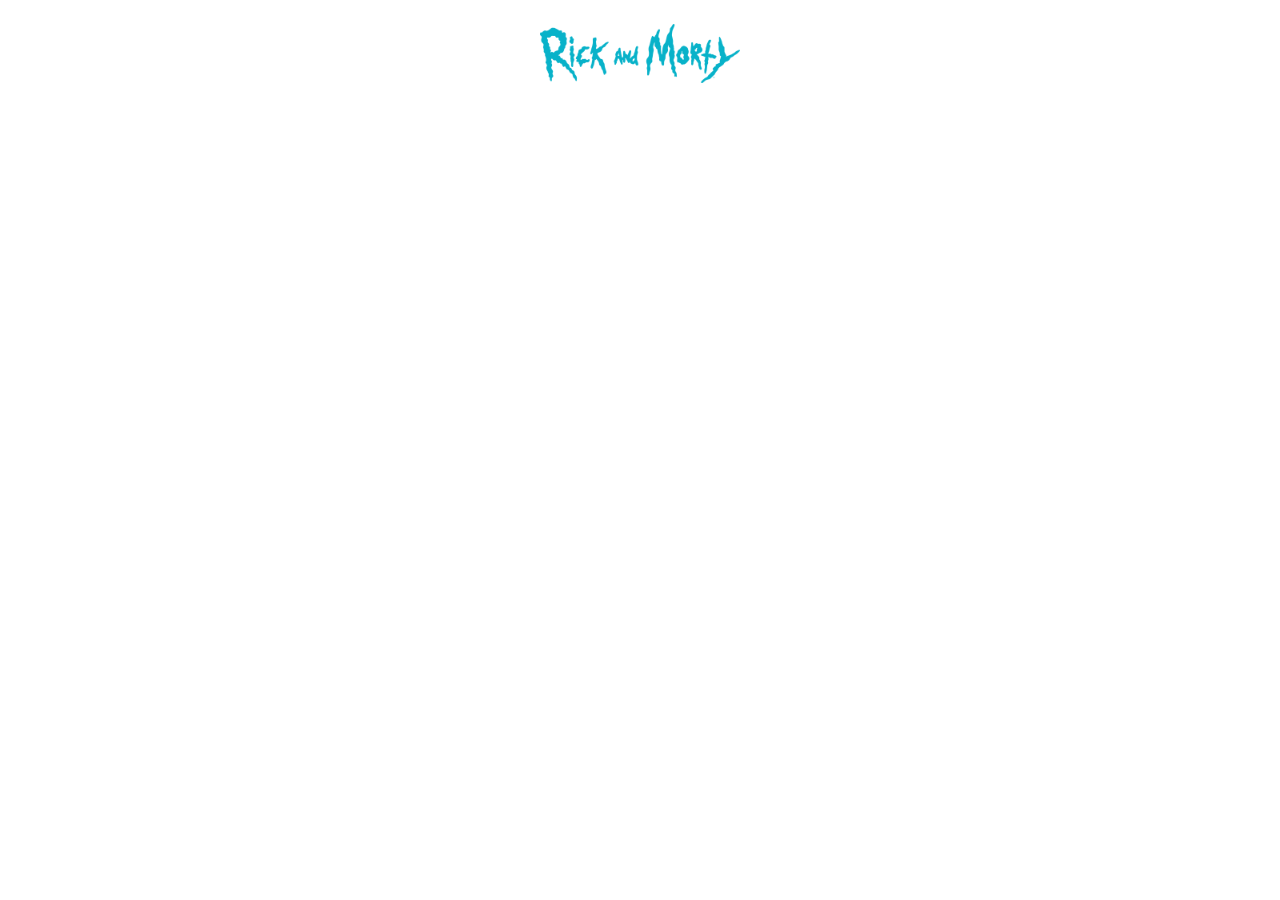
==== Month 2/Week 2/index.html @ f2ed2785 "feat: initialize new project for month 2 week 1" ====
<!DOCTYPE html>
<html lang="en">
  <head>
    <meta charset="UTF-8" />
    <meta name="viewport" content="width=device-width, initial-scale=1.0" />
    <title>Rick and Morty Character Database</title>
    <link rel="stylesheet" href="styles.css" />
  </head>
  <body>
    <section class="container">
      <img class="logo" src="logo.png" alt="logo" />
      <div class="character-grid"></div>
    </section>
  </body>
  <script type="module" src="main.js"></script>
</html>
---- Month 2/Week 2/styles.css ----
*,
body {
  padding: 0;
  margin: 0;
  font-family: Arial, Helvetica, sans-serif;
  box-sizing: border-box;
}

a {
  text-decoration: none;
  color: inherit;
}

/* variables */
:root {
  --light-blue: #69c8ec;
  --dark-blue: #24325f;
  --border: #ccc;
}

/* Center element on the screen */
.container {
  display: flex;
  flex-direction: column;
  justify-content: center;
  align-items: center;
  padding: 24px;
}

.logo {
  width: 200px;
}

.character-grid {
  padding: 48px 0 20px 0;
  display: flex;
  flex-wrap: wrap;
  align-items: start;
  justify-content: center;
  gap: 36px;
  width: 750px;
}

.preview-card {
  display: flex;
  align-items: center;
  justify-content: start;
  gap: 24px;
  border: 1px solid var(--border);
  border-radius: 8px;
  padding-right: 24px;
  overflow: hidden;
  width: 350px;
}

.preview-card img {
  width: 100px;
  height: 100px;
  object-fit: cover;
  object-position: top;
  border-radius: 8px 0 0 8px;
}

.preview-card:hover img {
  transform: scale(1.2);
  transition: transform 0.3s ease-in-out;
}

.preview-card h2 {
  color: var(--light-blue);
  font-weight: 600;
}

.card {
  display: flex;
  flex-direction: column;
  align-items: start;
  padding: 24px;
  border: 1px solid var(--border);
  border-radius: 12px;
}

.title {
  color: var(--light-blue);
  padding-bottom: 10px;
}

.card img {
  border-radius: 4px;
  width: 250px;
  height: 300px;
  object-fit: cover;
  object-position: top;
}

.description {
  color: var(--dark-blue);
  padding: 24px;
  display: flex;
  flex-direction: column;
  gap: 10px;
}

.message {
  font-size: 24px;
  padding: 30px 0;
  color: var(--dark-blue);
}

@media screen and (max-width: 768px) {
  .character-grid {
    width: 100%;
    padding: 24px;
  }

  .preview-card {
    width: 100%;
  }

  .preview-card img {
    width: 80px;
    height: 80px;
  }

  .preview-card h2 {
    font-size: 1.2rem;
  }

  .card {
    width: 100%;
  }

  .card img {
    width: 100%;
  }
}
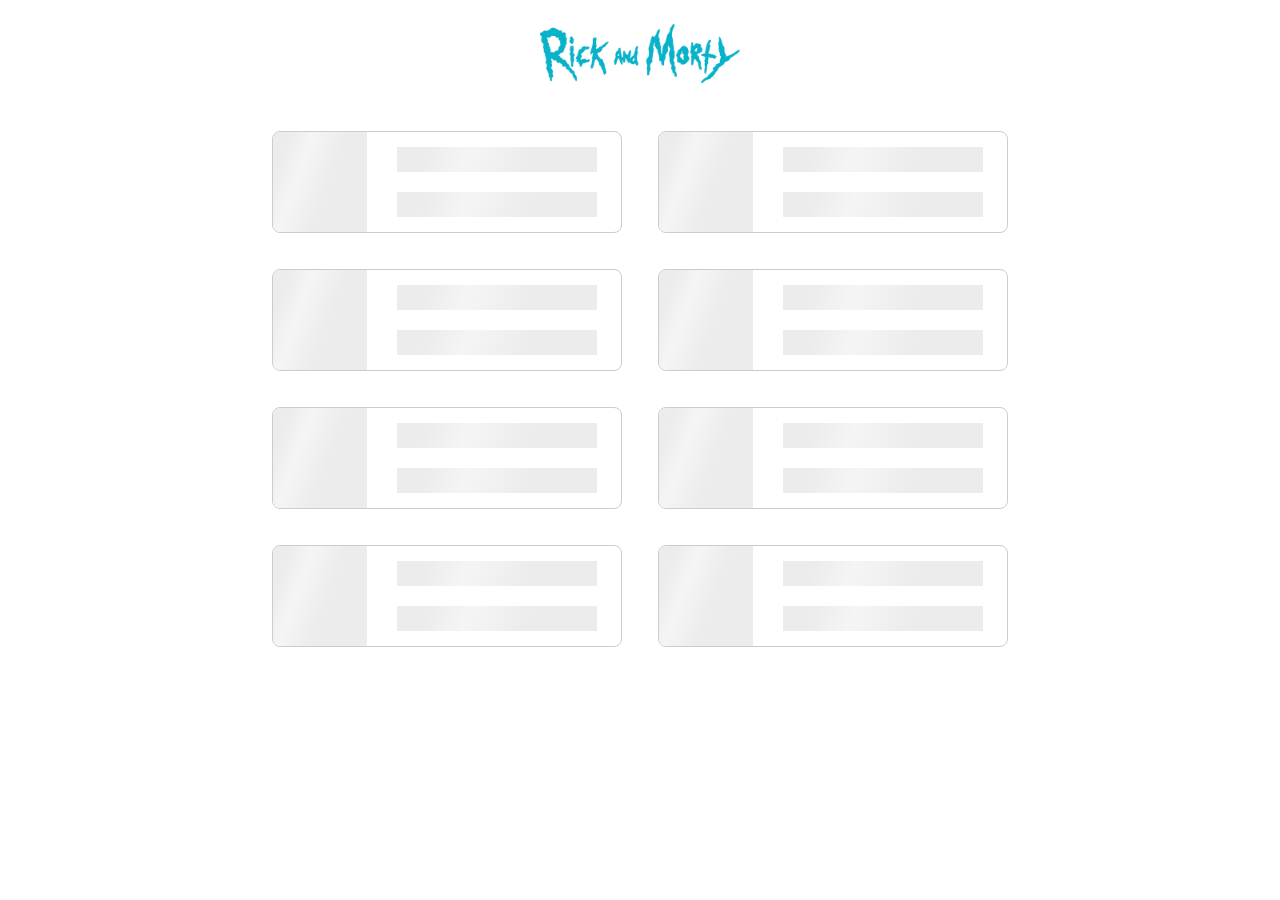
==== commit 401a80b9: "feat: updat project to fetch characters data from api" ====
--- a/Month 2/Week 2/index.html
+++ b/Month 2/Week 2/index.html
@@ -9,8 +9,14 @@
   <body>
     <section class="container">
       <img class="logo" src="logo.png" alt="logo" />
+      <!-- Loading -->
+      <div class="loading">
+        <div class="loading-grid"></div>
+      </div>
+      <!--  -->
       <div class="character-grid"></div>
     </section>
   </body>
   <script type="module" src="main.js"></script>
+  <script type="module" src="loading.js"></script>
 </html>
--- a/Month 2/Week 2/styles.css
+++ b/Month 2/Week 2/styles.css
@@ -31,7 +31,16 @@
   width: 200px;
 }
 
-.character-grid {
+.loading {
+  display: none;
+}
+
+.is-loading {
+  display: block;
+}
+
+.character-grid,
+.loading-grid {
   padding: 48px 0 20px 0;
   display: flex;
   flex-wrap: wrap;
@@ -39,6 +48,42 @@
   justify-content: center;
   gap: 36px;
   width: 750px;
+}
+
+.loading-card {
+  display: flex;
+  align-items: center;
+  justify-content: start;
+  gap: 30px;
+  border: 1px solid var(--border);
+  border-radius: 8px;
+  padding-right: 24px;
+  overflow: hidden;
+  width: 350px;
+}
+
+.loading-card .image {
+  height: 100px;
+  width: 100px;
+}
+
+.loading-card .text {
+  height: 25px;
+  width: 200px;
+}
+
+.loading-card .content {
+  display: flex;
+  flex-direction: column;
+  gap: 20px;
+}
+
+.loading-card .image,
+.text {
+  background: #eee;
+  background: linear-gradient(110deg, #ececec 8%, #f5f5f5 18%, #ececec 33%);
+  background-size: 200% 100%;
+  animation: 1.5s shine linear infinite;
 }
 
 .preview-card {
@@ -71,11 +116,18 @@
   font-weight: 600;
 }
 
+.preview-card p {
+  color: var(--dark-blue);
+  padding-top: 10px;
+  font-size: 12px;
+}
+
 .card {
   display: flex;
   flex-direction: column;
   align-items: start;
   padding: 24px;
+  max-width: 300px;
   border: 1px solid var(--border);
   border-radius: 12px;
 }
@@ -83,6 +135,19 @@
 .title {
   color: var(--light-blue);
   padding-bottom: 10px;
+  text-wrap: wrap;
+}
+
+.back {
+  position: absolute;
+  top: 20px;
+  left: 20px;
+  background-color: var(--light-blue);
+  padding: 10px 20px;
+  border-radius: 8px;
+  color: white;
+  font-weight: 600;
+  cursor: pointer;
 }
 
 .card img {
@@ -99,6 +164,7 @@
   display: flex;
   flex-direction: column;
   gap: 10px;
+  line-height: 1.4;
 }
 
 .message {
@@ -107,8 +173,15 @@
   color: var(--dark-blue);
 }
 
+@keyframes shine {
+  to {
+    background-position-x: -200%;
+  }
+}
+
 @media screen and (max-width: 768px) {
-  .character-grid {
+  .character-grid,
+  .loading-grid {
     width: 100%;
     padding: 24px;
   }
@@ -128,6 +201,7 @@
 
   .card {
     width: 100%;
+    margin-top: 60px;
   }
 
   .card img {
